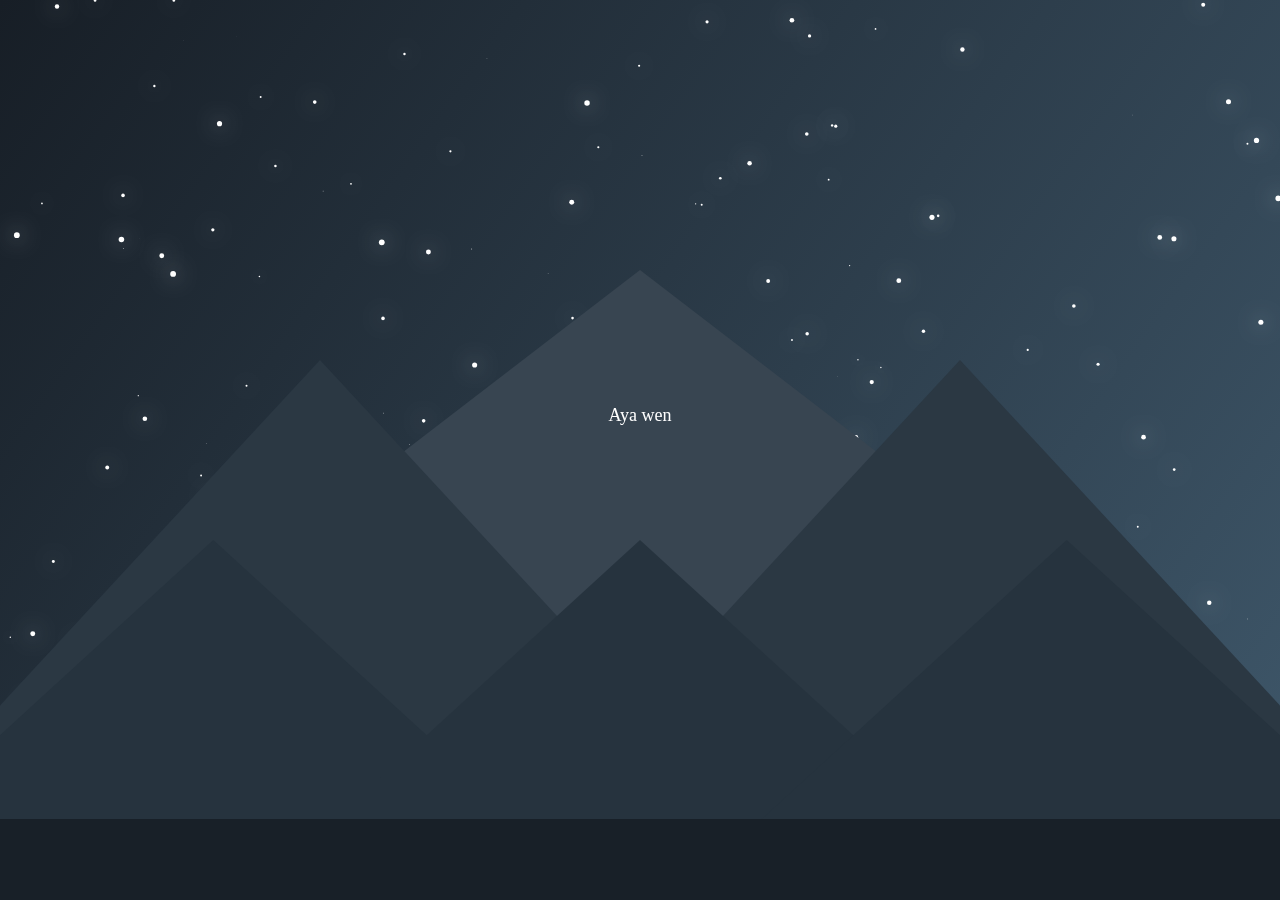
==== Second/index.html @ 84b393a0 "Add files via upload" ====
<!DOCTYPE HTML>
<html lang="en">
	<head>
		<meta name="viewport" content="width=device-width, initial-scale=1.0, maximum-scale=1.0, user-scalable=0">
		<meta charset="UTF-8">
		<title>3id miled sa3id ya 7obb</title>
		<link rel="stylesheet" type="text/css" href="./css/format.css">
	</head>

	<body style="margin:0px">

		<canvas></canvas>
		<div id="imgTxt">
			<span id="Txt"></span> <br/>
			<span id="tmp"></span>
			<img id="img" src="">
		</div>
		<div id="heartTxt">
			<span id="clickMe">Click!</span>
			<div id="heart">
				<a href="https://www.facebook.com/profile.php?id=100058173472501"><button id="button"></button></a>
			</div>
		</div>
		<div id="content">
			<h2 id="together">Konna mab3adhna men 16-01-2022</h2>
			<div id="timer">
				<b id="d"></b> Days 
				<b id="h"></b> Hours
				<b id="m"></b> Minutes
				<b id="s"></b> Seconds
			</div>
		</div>

    	<div id = "typeDiv">
        	<span id="txt1"></span> <br />
        	<span id="txt2"></span>
    	</div>		

		<script >
			var ok = 0;
			var flag = 1;
			var myImage = document.getElementById("img");
			var myTxt = document.getElementById("Txt");
			var imageArray = ["pic/pic1.png", "pic/pic2.png", "pic/pic3.png", "pic/pic4.png", "pic/pic5.png", "pic/pic6.png", 
			"pic/pic7.png", "pic/pic8.png", "pic/pic9.png", "pic/pic10.png", "pic/pic11.png", "pic/pic12.png", "pic/pic13.png",
			"pic/pic14.png", "pic/pic15.png", "pic/pic16.png"];
			var imageIndex = 0;
			var txtArray = ["", "", "",
			 "", "", "", "",
			 "", "", "", "", 
			 "", "", "", "", ""];
			 var len = imageArray.length;
			var t = 0;
		</script>
		<script type="text/javascript" src="./js/typeWriter.js"></script>
		<script type="text/javascript" src="./js/date.js"></script>
		<script type="text/javascript" src="./js/playImg.js"></script>
		<script type="text/javascript" src="./js/stars.js"></script>
	</body>
</html>
---- Second/css/format.css ----
#typeDiv {
	position: absolute;
	top: 45%;
	left: 0;
	right: 0;
	margin: auto;
	width: 100%;
	height: 10%;
	text-align: center;
}

#txt1 {
	font-size: 18px;
	text-align: center;
	color: white;
	font-family: garamond;
}
#txt2 {
	font-size: 24px;
	text-align: center;
	color: white;
	font-family: Brush Script MT;
}

#content{
	position: absolute;
	top: 1%;
	left: 0;
	right: 0;
	margin: auto;
	width: 100%;
	height: 20%;
}

#together{
	font-size: 25px;
	text-align: center;
	color: white;
	font-family: Trebuchet MS;
}

#timer{
	text-align: center;
	color: white;
}

#d{
	font-size: 19px;
}

#h{
	font-size: 19px;
}

#m{
	font-size: 19px;
}

#s{
	font-size: 19px;
}

#heartTxt{
	position: absolute;
	display: table;
	vertical-align: middle;
	top: 80%;
	left: 0;
	right: 0;
	margin: auto;
	width: 10%;
	height: 8%;
}

#clickMe{
	display: inline-block;
	font-size: 16px;
	width: 100%;
	text-align: center;
	color: white;
}

#heart{
	width: 100%;
	height: 100%;
}

#button{
	background-image: url("../pic/love.png");
	background-repeat: no-repeat;
	background-size: contain;
	background-color: transparent;
	border: none;
	outline: none;
	background-position: center;
	transition: 0.1s;
	width: 100%;
	height: 100%;

}

#button:active {
	width: 92%;
	height: 92%;
}

#imgTxt{
	position: absolute;
	display: table;
	vertical-align: middle;
	top: 20%;
	left: 0;
	right: 0;
	margin: auto;
	width: 100%;
	height: 50%;
}

#img{
	display: block;
	left: 0;
	right: 0;
	margin: auto;
	width: auto;
	height: 100%;
}

#Txt{
	display: inline-block;
	font-size: 17px;
	width: 100%;
	text-align: center;
	color: white;
}

#tmp{
	display: inline-block;
	font-size: 17px;
	width: 100%;
	text-align: center;
	color: white;
}
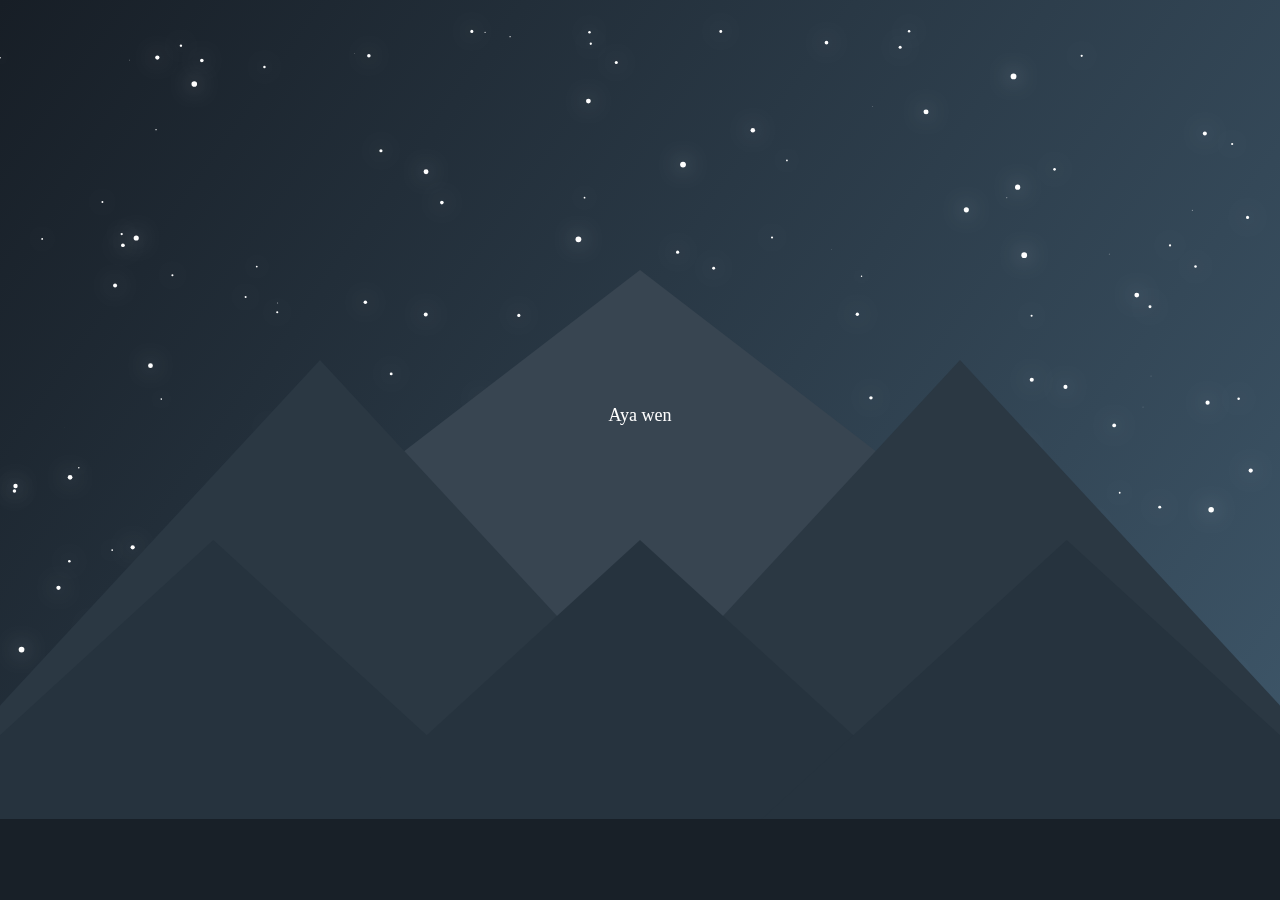
==== commit 3e560732: "Add files via upload" ====
--- a/Second/index.html
+++ b/Second/index.html
@@ -22,9 +22,9 @@
 			</div>
 		</div>
 		<div id="content">
-			<h2 id="together">Konna mab3adhna men 16-01-2022</h2>
+			<h2 id="together">Konna mab3adhna men juillet 2022 man3rch e nhar HHH</h2>
 			<div id="timer">
-				<b id="d"></b> Days 
+				<b id="d"></b> Days
 				<b id="h"></b> Hours
 				<b id="m"></b> Minutes
 				<b id="s"></b> Seconds
@@ -34,20 +34,20 @@
     	<div id = "typeDiv">
         	<span id="txt1"></span> <br />
         	<span id="txt2"></span>
-    	</div>		
+    	</div>
 
 		<script >
 			var ok = 0;
 			var flag = 1;
 			var myImage = document.getElementById("img");
 			var myTxt = document.getElementById("Txt");
-			var imageArray = ["pic/pic1.png", "pic/pic2.png", "pic/pic3.png", "pic/pic4.png", "pic/pic5.png", "pic/pic6.png", 
+			var imageArray = ["pic/pic1.png", "pic/pic2.png", "pic/pic3.png", "pic/pic4.png", "pic/pic5.png", "pic/pic6.png",
 			"pic/pic7.png", "pic/pic8.png", "pic/pic9.png", "pic/pic10.png", "pic/pic11.png", "pic/pic12.png", "pic/pic13.png",
 			"pic/pic14.png", "pic/pic15.png", "pic/pic16.png"];
 			var imageIndex = 0;
 			var txtArray = ["", "", "",
 			 "", "", "", "",
-			 "", "", "", "", 
+			 "", "", "", "",
 			 "", "", "", "", ""];
 			 var len = imageArray.length;
 			var t = 0;
